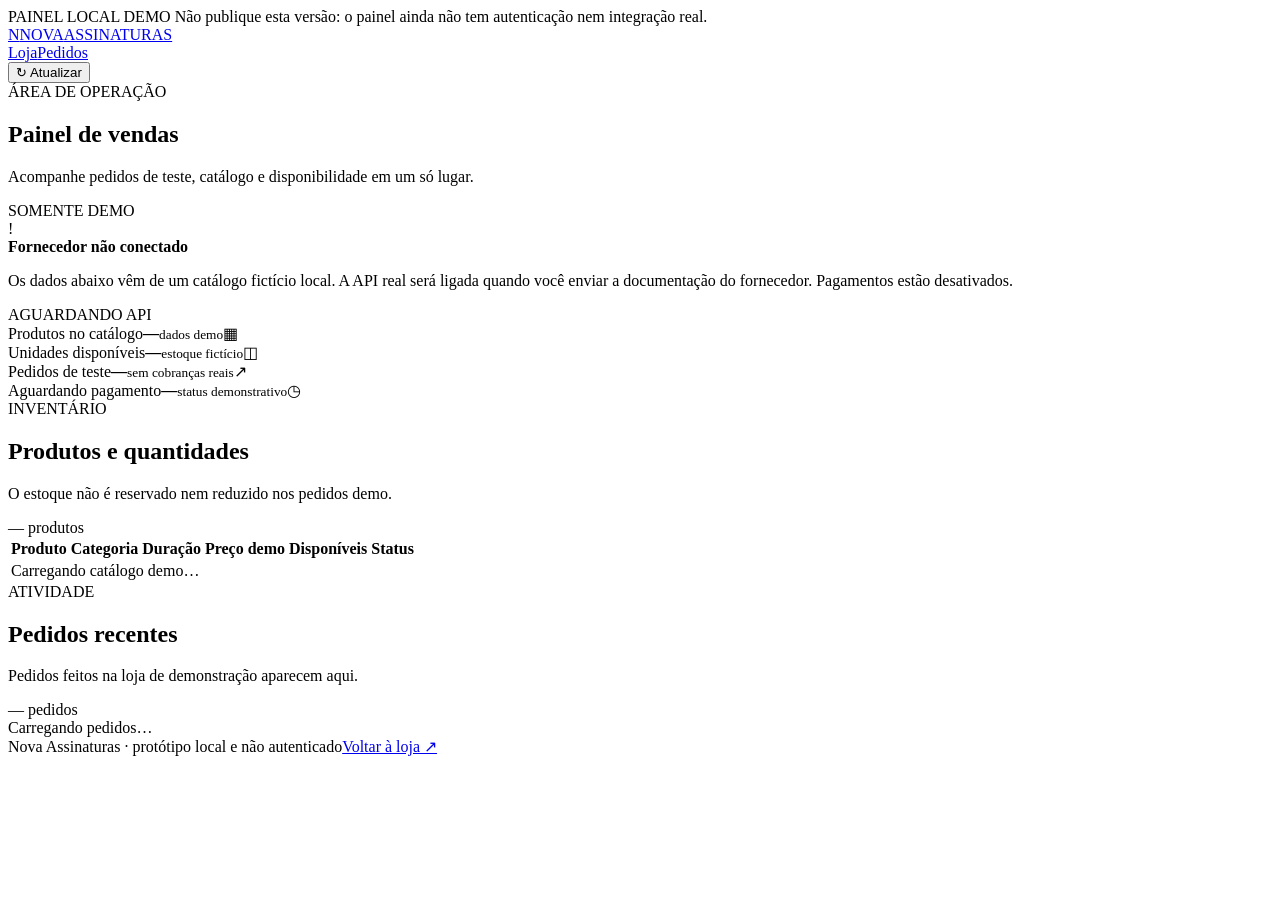
==== web/admin.html @ 949f5eb0 "feat: add demo subscription storefront and order panel" ====
<!doctype html>
<html lang="pt-BR">
<head>
  <meta charset="utf-8">
  <meta name="viewport" content="width=device-width, initial-scale=1">
  <meta name="theme-color" content="#10131d">
  <meta name="description" content="Painel local de demonstração para catálogo e pedidos de assinaturas.">
  <title>Painel de pedidos — Nova Assinaturas</title>
  <link rel="stylesheet" href="/app.css">
  <script src="/admin.js" defer></script>
</head>
<body class="admin-body">
  <div class="demo-ribbon"><span class="demo-dot"></span> PAINEL LOCAL DEMO <span>Não publique esta versão: o painel ainda não tem autenticação nem integração real.</span></div>
  <header class="site-header wrap">
    <a class="brand" href="/" aria-label="Nova Assinaturas, loja"><span class="brand-mark">N</span><span>NOVA<span class="brand-light">ASSINATURAS</span></span></a>
    <nav class="main-nav" aria-label="Navegação principal"><a href="/">Loja</a><a class="nav-active" href="/admin">Pedidos</a></nav>
    <button class="button button-quiet refresh-button" id="refreshDashboard" type="button">↻ <span>Atualizar</span></button>
  </header>
  <main class="wrap admin-main">
    <section class="admin-heading"><div><div class="eyebrow"><span class="eyebrow-line"></span> ÁREA DE OPERAÇÃO</div><h1>Painel de vendas</h1><p>Acompanhe pedidos de teste, catálogo e disponibilidade em um só lugar.</p></div><span class="mode-badge"><i></i> SOMENTE DEMO</span></section>
    <div class="integration-alert"><span class="alert-symbol">!</span><div><strong>Fornecedor não conectado</strong><p>Os dados abaixo vêm de um catálogo fictício local. A API real será ligada quando você enviar a documentação do fornecedor. Pagamentos estão desativados.</p></div><span class="integration-state">AGUARDANDO API</span></div>
    <div class="error-banner hidden" id="adminError" role="alert"></div>
    <section class="metric-grid" id="metrics" aria-label="Resumo do painel">
      <article class="metric-card"><span>Produtos no catálogo</span><strong id="metricProducts">—</strong><small>dados demo</small><span class="metric-icon purple">▦</span></article>
      <article class="metric-card"><span>Unidades disponíveis</span><strong id="metricStock">—</strong><small>estoque fictício</small><span class="metric-icon cyan">◫</span></article>
      <article class="metric-card"><span>Pedidos de teste</span><strong id="metricOrders">—</strong><small>sem cobranças reais</small><span class="metric-icon gold">↗</span></article>
      <article class="metric-card"><span>Aguardando pagamento</span><strong id="metricPending">—</strong><small>status demonstrativo</small><span class="metric-icon pink">◷</span></article>
    </section>
    <section class="admin-section">
      <div class="section-heading admin-section-heading"><div><div class="eyebrow"><span class="eyebrow-line"></span> INVENTÁRIO</div><h2>Produtos e quantidades</h2><p class="muted">O estoque não é reservado nem reduzido nos pedidos demo.</p></div><span class="table-count" id="productCountLabel">— produtos</span></div>
      <div class="table-shell"><table><thead><tr><th>Produto</th><th>Categoria</th><th>Duração</th><th>Preço demo</th><th>Disponíveis</th><th>Status</th></tr></thead><tbody id="productsTableBody"><tr><td colspan="6" class="table-loading">Carregando catálogo demo…</td></tr></tbody></table></div>
    </section>
    <section class="admin-section orders-section">
      <div class="section-heading admin-section-heading"><div><div class="eyebrow"><span class="eyebrow-line"></span> ATIVIDADE</div><h2>Pedidos recentes</h2><p class="muted">Pedidos feitos na loja de demonstração aparecem aqui.</p></div><span class="table-count" id="ordersCountLabel">— pedidos</span></div>
      <div class="orders-list" id="ordersList"><div class="table-loading">Carregando pedidos…</div></div>
    </section>
    <footer class="site-footer"><span>Nova Assinaturas · protótipo local e não autenticado</span><a href="/">Voltar à loja ↗</a></footer>
  </main>
</body>
</html>
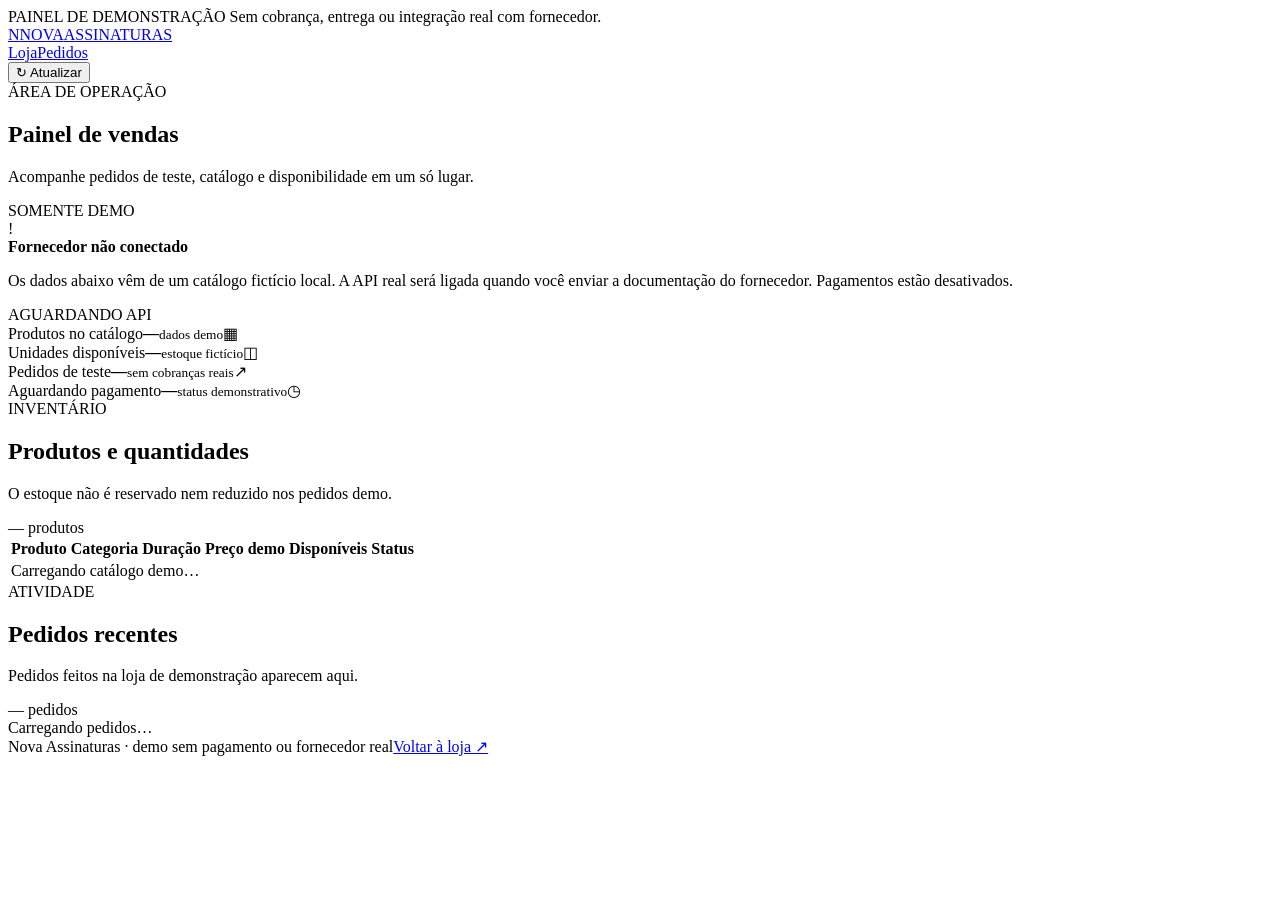
==== commit 6d3d8b59: "feat: prepare demo storefront for Vercel serverless" ====
--- a/web/admin.html
+++ b/web/admin.html
@@ -10,7 +10,7 @@
   <script src="/admin.js" defer></script>
 </head>
 <body class="admin-body">
-  <div class="demo-ribbon"><span class="demo-dot"></span> PAINEL LOCAL DEMO <span>Não publique esta versão: o painel ainda não tem autenticação nem integração real.</span></div>
+  <div class="demo-ribbon"><span class="demo-dot"></span> PAINEL DE DEMONSTRAÇÃO <span>Sem cobrança, entrega ou integração real com fornecedor.</span></div>
   <header class="site-header wrap">
     <a class="brand" href="/" aria-label="Nova Assinaturas, loja"><span class="brand-mark">N</span><span>NOVA<span class="brand-light">ASSINATURAS</span></span></a>
     <nav class="main-nav" aria-label="Navegação principal"><a href="/">Loja</a><a class="nav-active" href="/admin">Pedidos</a></nav>
@@ -34,7 +34,7 @@
       <div class="section-heading admin-section-heading"><div><div class="eyebrow"><span class="eyebrow-line"></span> ATIVIDADE</div><h2>Pedidos recentes</h2><p class="muted">Pedidos feitos na loja de demonstração aparecem aqui.</p></div><span class="table-count" id="ordersCountLabel">— pedidos</span></div>
       <div class="orders-list" id="ordersList"><div class="table-loading">Carregando pedidos…</div></div>
     </section>
-    <footer class="site-footer"><span>Nova Assinaturas · protótipo local e não autenticado</span><a href="/">Voltar à loja ↗</a></footer>
+    <footer class="site-footer"><span>Nova Assinaturas · demo sem pagamento ou fornecedor real</span><a href="/">Voltar à loja ↗</a></footer>
   </main>
 </body>
 </html>
